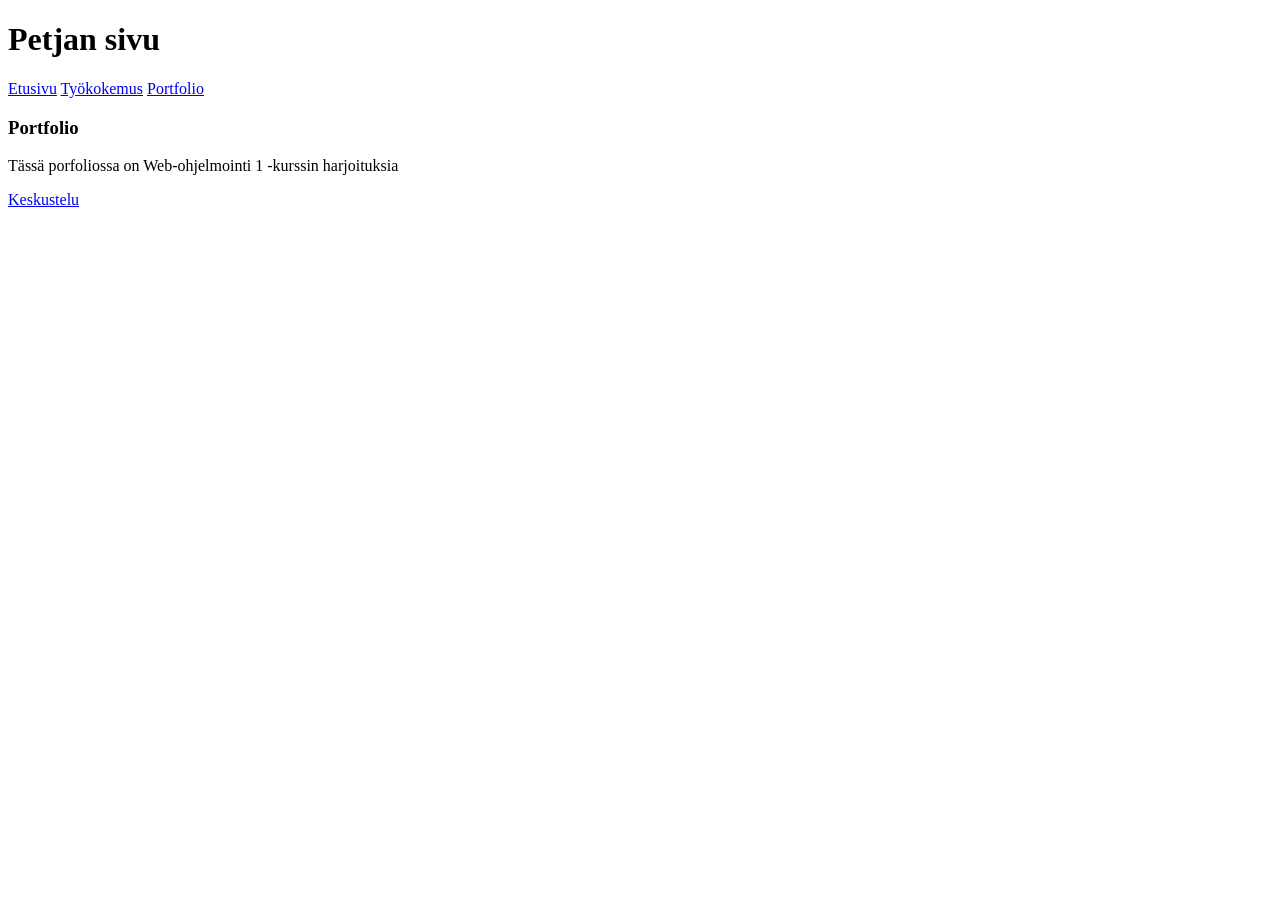
==== portfolio/index.html @ ef42ccae "linkkien muutoksia ja portfolio" ====
<!DOCTYPE html>
<html lang="en">
<head>
    <meta charset="UTF-8">
    <meta name="viewport" content="width=device-width, initial-scale=1.0">
    <title>Portfolio</title>
</head>
<body>
    <h1>Petjan sivu</h1>
    <header>
        <nav>
            <a href="/web/index.html">Etusivu</a>
            <a href="/web/työkokemukset.html">Työkokemus</a>
            <a href="/web/portfolio/index.html">Portfolio</a>
        </nav>
    </header>
    <h3>Portfolio</h3>
    <p>Tässä porfoliossa on Web-ohjelmointi 1 -kurssin harjoituksia</p>
    <footer>
        <a href="lomake.html">Keskustelu</a>
    </footer>
</body>
</html>
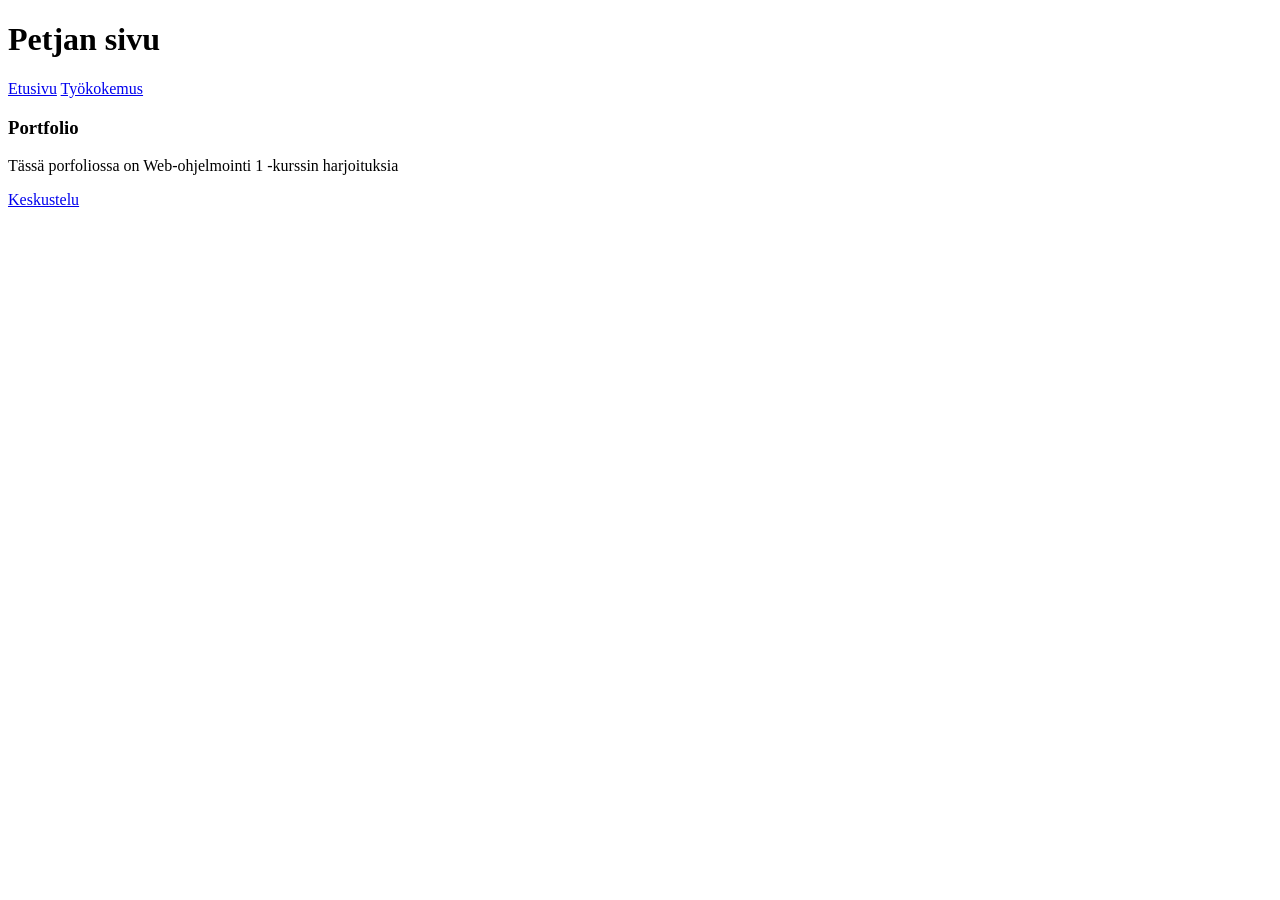
==== commit 7855f258: "korjattu sivujen linkit" ====
--- a/portfolio/index.html
+++ b/portfolio/index.html
@@ -1,7 +1,11 @@
 <!DOCTYPE html>
 <html lang="en">
 <head>
+    <link rel="stylesheet" href="/web/baus.css">
     <meta charset="UTF-8">
+    <meta name="keywords" content="portfolio, cv, kokemus">
+    <meta name="description" content="portfolio ja jotain">
+    <meta name="author" content="Petja R">
     <meta name="viewport" content="width=device-width, initial-scale=1.0">
     <title>Portfolio</title>
 </head>
@@ -9,9 +13,8 @@
     <h1>Petjan sivu</h1>
     <header>
         <nav>
-            <a href="/web/index.html">Etusivu</a>
-            <a href="/web/työkokemukset.html">Työkokemus</a>
-            <a href="/web/portfolio/index.html">Portfolio</a>
+            <a href="../web/index.html">Etusivu</a>
+            <a href="../web/työkokemukset.html">Työkokemus</a>
         </nav>
     </header>
     <h3>Portfolio</h3>
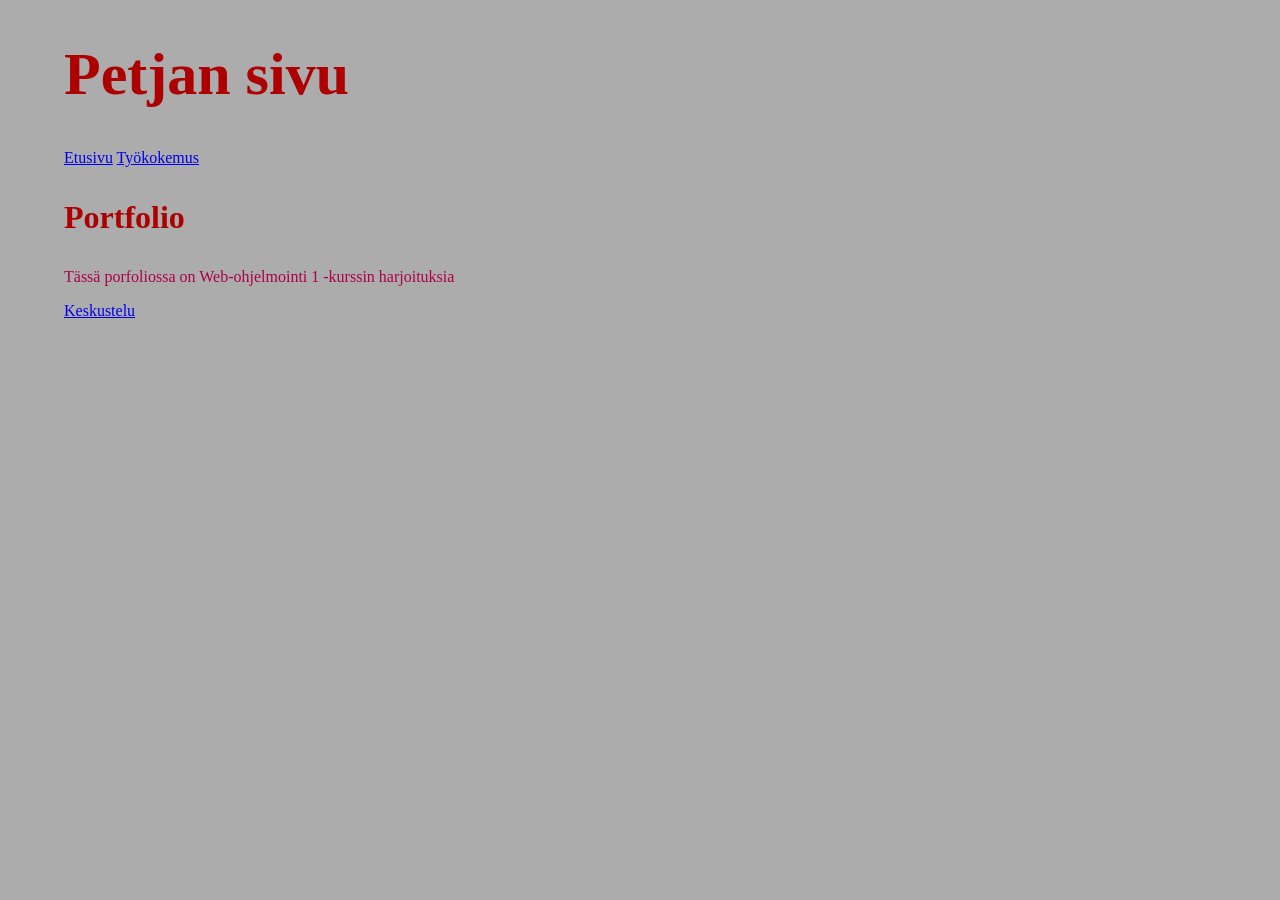
==== commit c16c89b9: "tehtävä 10" ====
--- a/portfolio/index.html
+++ b/portfolio/index.html
@@ -1,26 +1,27 @@
 <!DOCTYPE html>
 <html lang="en">
 <head>
-    <link rel="stylesheet" href="/web/baus.css">
+    <link rel="stylesheet" href="../baus.css">
     <meta charset="UTF-8">
     <meta name="keywords" content="portfolio, cv, kokemus">
     <meta name="description" content="portfolio ja jotain">
     <meta name="author" content="Petja R">
     <meta name="viewport" content="width=device-width, initial-scale=1.0">
     <title>Portfolio</title>
+    <link rel="icon" href="../icon.png" type="image/png">
 </head>
 <body>
     <h1>Petjan sivu</h1>
     <header>
         <nav>
-            <a href="../web/index.html">Etusivu</a>
-            <a href="../web/työkokemukset.html">Työkokemus</a>
+            <a href="../index.html">Etusivu</a>
+            <a href="../työkokemukset.html">Työkokemus</a>
         </nav>
     </header>
     <h3>Portfolio</h3>
     <p>Tässä porfoliossa on Web-ohjelmointi 1 -kurssin harjoituksia</p>
     <footer>
-        <a href="lomake.html">Keskustelu</a>
+        <a href="./lomake.html">Keskustelu</a>
     </footer>
 </body>
 </html>
--- a/baus.css
+++ b/baus.css
@@ -0,0 +1,36 @@
+body {
+    background-color: #acacac;
+    margin-left: 64px;
+    margin-right: 64px;
+}
+
+h1 {
+    color: #ad0000;
+    font-size: 60px;
+}
+
+h2 {
+    color: #ad0000;
+    font-size: 48px;
+}
+
+h3 {
+    color: #ad0000;
+    font-size: 32px;
+}
+
+h4 {
+    color: #ad0000;
+    font-size: 18px;
+}
+
+p {
+    color: #ad0048;
+}
+
+section {
+    background-color: #dddddd;
+    border: 2px solid #000000;
+    border-radius: 10px;
+    padding: 20px;
+}
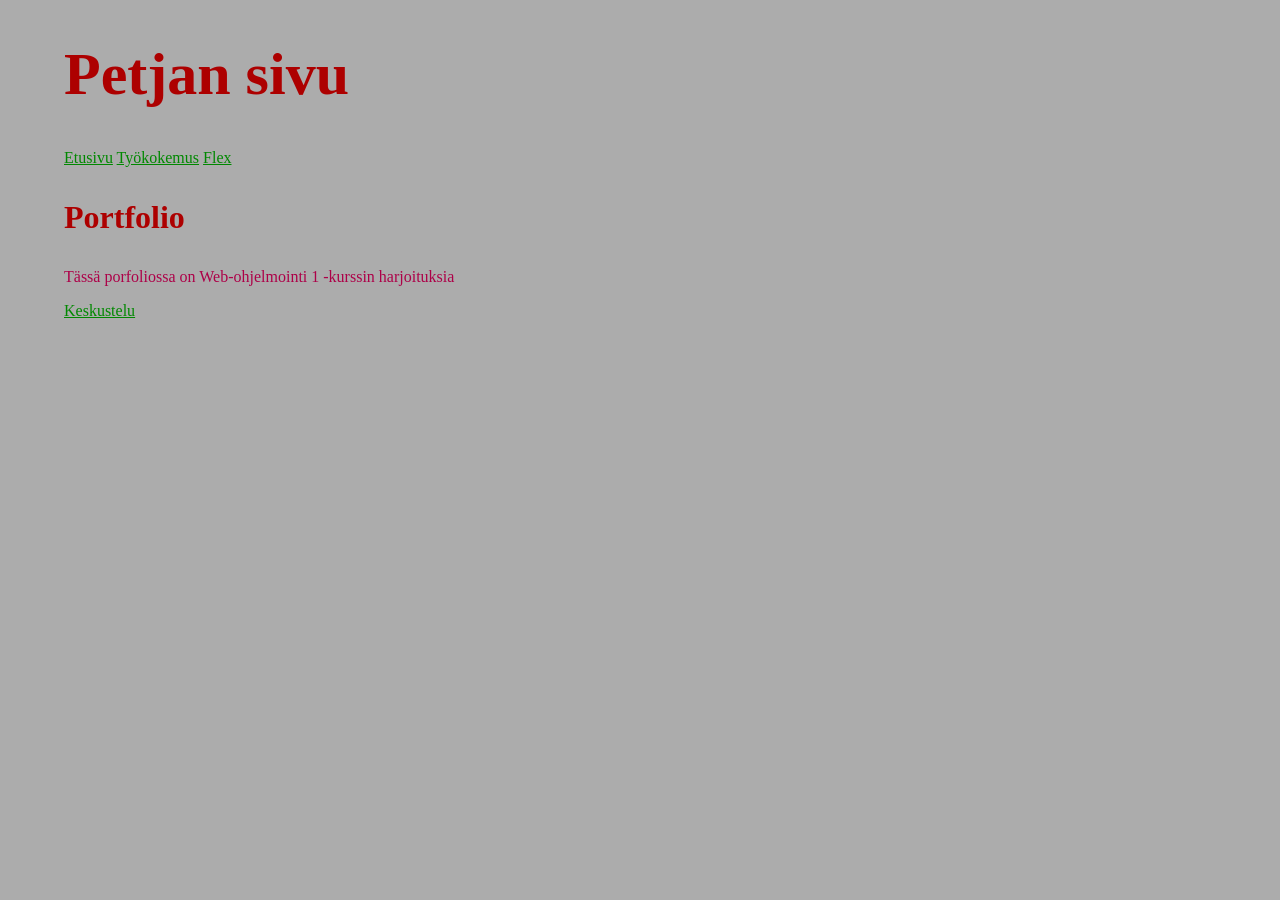
==== commit 4efe7092: "olio listat flexiin" ====
--- a/portfolio/index.html
+++ b/portfolio/index.html
@@ -16,6 +16,7 @@
         <nav>
             <a href="../index.html">Etusivu</a>
             <a href="../työkokemukset.html">Työkokemus</a>
+            <a href="./flex.html">Flex</a>
         </nav>
     </header>
     <h3>Portfolio</h3>
--- a/baus.css
+++ b/baus.css
@@ -33,4 +33,33 @@
     border: 2px solid #000000;
     border-radius: 10px;
     padding: 20px;
+}
+
+a {
+    color:#008800;
+}
+
+a:hover {
+    color:#00ff00
+}
+
+a:visited {
+    color: #818181;
+}
+
+button {
+    background-color: #008800;
+    color:#ffffff;
+}
+
+button:hover {
+    background-color: #00ff00;
+}
+
+form:focus {
+    background-color: #f3ffae;
+}
+
+li:last-child {
+    font-style: italic;
 }
